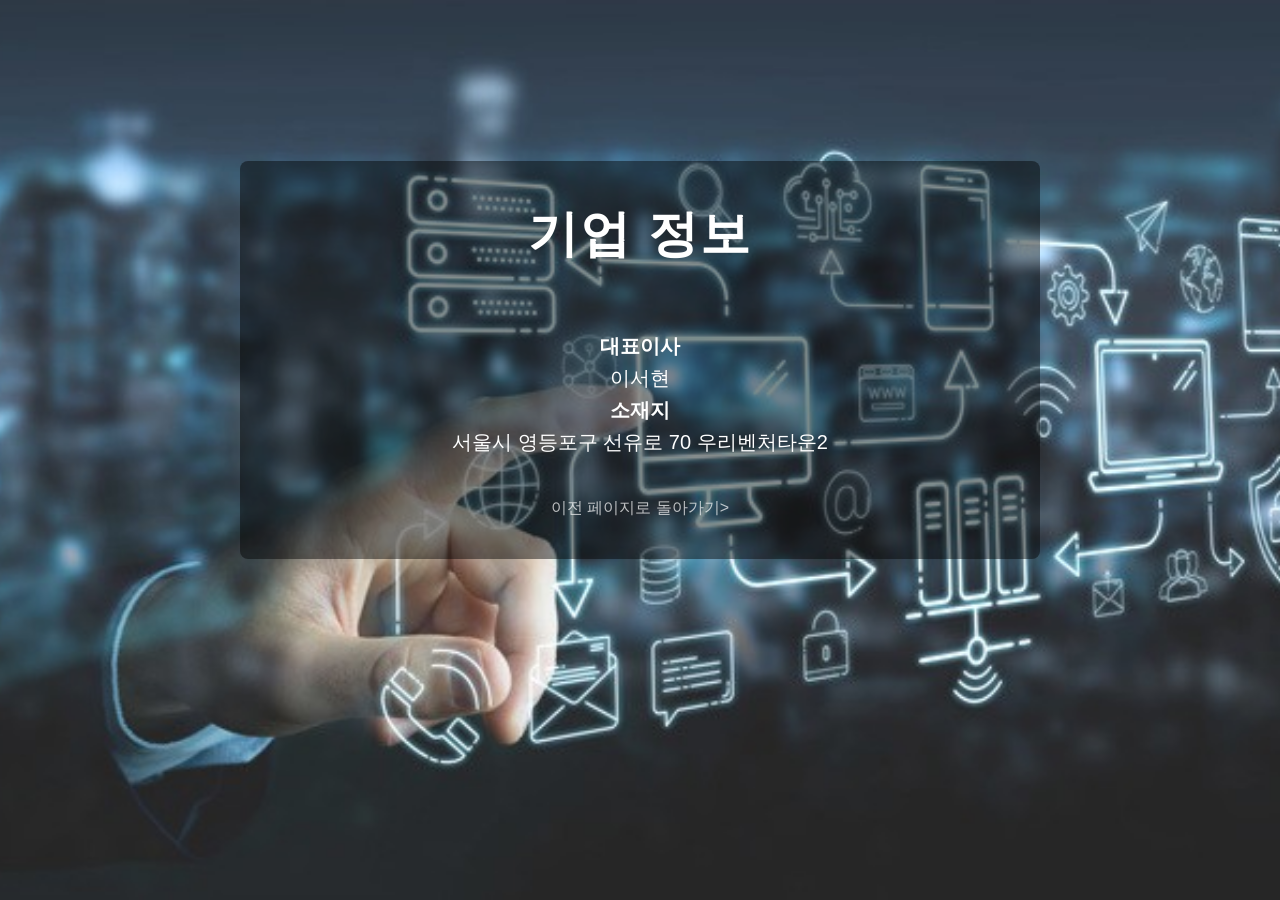
==== company.html @ 7988468d "Update company.html" ====
<!DOCTYPE html>
<html lang="ko">
<head>
<meta charset="UTF-8">
<title>루센라이즈 기업 정보</title>
<link rel="stylesheet" href="css/style.css">


<style>
    body{
        margin:0;
        font-family: Arial, sans-serif;
    
        /* 배경 이미지 */ 
        background-image: url("pictures/background_transparent15.jpg"); 
        background-size: cover; 
        background-position: center; 
        background-repeat: no-repeat; 
    
        /* 중앙 정렬 */ 
        display:flex; 
        justify-content:center; 
        align-items:center; 
        height:100vh; 
        color:white;
    }
    
    /* 글 영역 */
    .content{
        max-width:800px;
        text-align:center;
        background: rgba(0,0,0,0.45);
        padding:40px;
        border-radius:8px;
    }
    
    
    
    /* 뒤로가기 버튼*/
        
    .back-link{
        display:block;
        margin-top:40px;
        font-size:16px;
        color:white;
        text-decoration:none;
        cursor:pointer;
        opacity:0.7;
    }
    
    .back-link:hover{
        opacity:1;
    }
</style>

    
</head>

<body>
    <div class="content">
    
        <h1>기업 정보</h1>
        <p class = 'spacer'> </p>
        <p class = 'spacer'> </p>
        
        
        <p>
            <span style="font-weight: bold; font-size:20px;">대표이사</span><br>
            이서현
        </p>

        <p>
            <span style="font-weight: bold; font-size:20px;">소재지</span><br>
            서울시 영등포구 선유로 70 우리벤처타운2
        </p>
        
        
        <a class="back-link" onclick="history.back()">
            이전 페이지로 돌아가기>
        </a>
    
    </div>

</body>
</html>
---- css/style.css ----
:root{
    --header-height:120px;
    --text-color:white;
}

*{
    margin:0;
    padding:0;
    box-sizing:border-box;
    font-family:Arial, Helvetica, sans-serif;
}

html{
    scroll-behavior:smooth;
    scroll-snap-type:y proximity;
}

body{
    color:var(--text-color);
    background-image:url("../pictures/background_transparent15.jpg");
    background-size:cover;
    background-position:center;
    background-attachment:fixed;
}

/* HEADER */
#header{
    position:fixed;
    top:0;
    left:0;
    width:100%;
    height:var(--header-height);
    display:flex;
    flex-direction:column;
    justify-content:center;
    align-items:center;
    background:rgba(0,0,0,0.45);
    backdrop-filter:blur(6px);
    transition:transform 0.35s ease;
    z-index:1000;
}

.header-hide{
    transform:translateY(-100%);
}

/* LOGO */
.logo{
    font-size:34px;
    font-weight:700;
    letter-spacing:4px;
    margin-bottom:10px;
}

/* MENU */
.menu{
    display:flex;
    gap:40px;
    list-style:none;
}

.menu a{
    text-decoration:none;
    color:white;
    font-size:16px;
    position:relative;
    padding-bottom:4px;
    opacity: 0.6;
    transition: all 0.3s ease-in-out;
}

.menu a::after{
    content:"";
    position:absolute;
    left:0;
    bottom:0;
    width:0;
    height:2px;
    background:white;
    transition: all 0.3s ease-in-out;
}

.menu a:hover{
    opacity: 1;
}

.menu a:hover::after{
    width:100%;
}

/* SECTION */
.section{
    height:100vh;
    display:flex;
    align-items:center;
    justify-content:center;
    text-align:center;
    scroll-snap-align:start;
    padding-top:var(--header-height);
    position:relative;
}

/* TEXT */

.spacer {
    margin: 20px 0;
    height: 1px;
}

.content{
    width: 80%;
    max-width: 800px; /*본문 가로 최대 길이*/
    margin: 0 auto;   /*본문 중앙 정렬*/
    position: relative;
    top: -10%;        /*중간보다 살짝 아래에 배치*/
}

.content h1{
    font-size: clamp(30px, 5vw, 50px);
    margin-bottom:20px;
    letter-spacing:2px;
}

.content p{
    font-size: clamp(17.5px, 2.5vw, 20px);
    line-height:1.6;
}


.detail-link{
    display:block;           /* 가운데 정렬 가능하게 */
    margin-top:40px;         /* 본문 아래 간격 */
    
    color:white;             /* 흰색 글씨 */
    text-decoration:none;
    font-size:16px;
    opacity:0.7;
    transition:0.3s;
}

.detail-link:hover{
    opacity:1;
}
}

/* 스크롤 화살표 기호 */
.scroll{
    position: absolute;
    bottom: 20px;
    font-size: 2rem;
    animation: bounce 1.5s infinite;
}

/* 화살표 위아래 애니메이션 */
@keyframes bounce {
    0%, 100% { transform: translateY(0); }
    50% { transform: translateY(-10px); }
}

/* OVERLAY */
.section::before{
    content:"";
    position:absolute;
    left:0;
    top:0;
    width:100%;
    height:100%;
    background:rgba(0,0,0,0.45);
    z-index:-1;
}
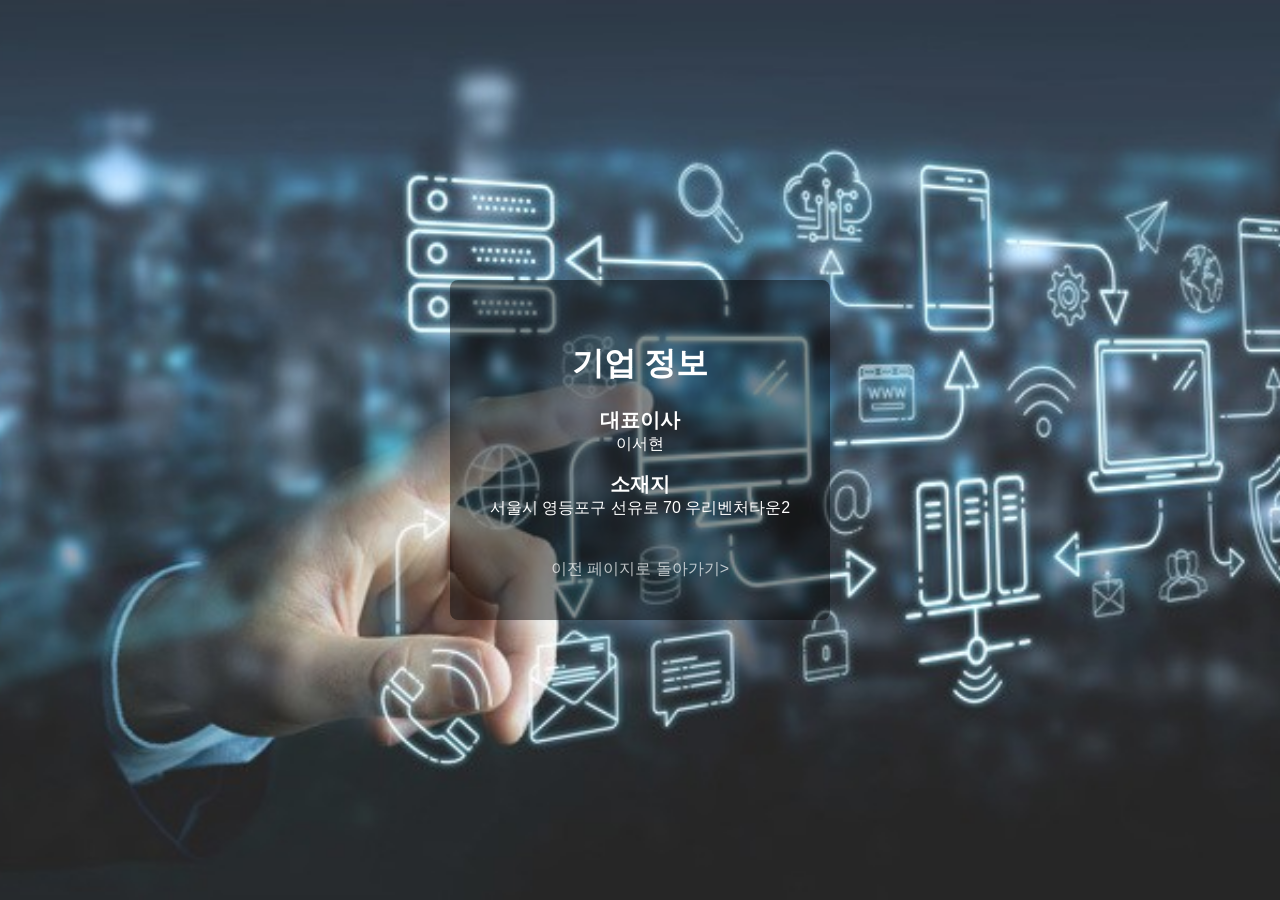
==== commit a41cf8cf: "Update company.html" ====
--- a/company.html
+++ b/company.html
@@ -3,7 +3,6 @@
 <head>
 <meta charset="UTF-8">
 <title>루센라이즈 기업 정보</title>
-<link rel="stylesheet" href="css/style.css">
 
 
 <style>
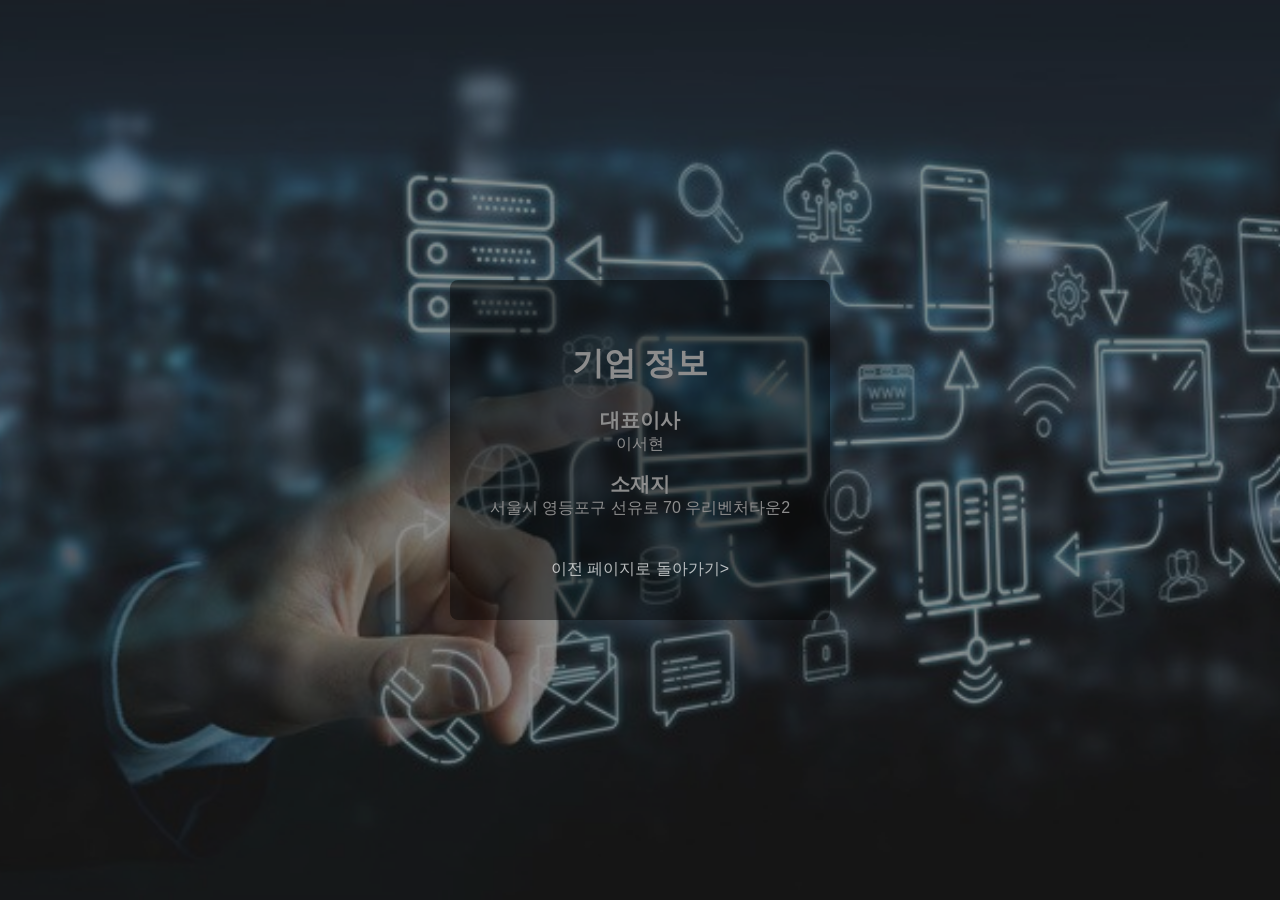
==== commit aacf42bc: "Update company.html" ====
--- a/company.html
+++ b/company.html
@@ -23,6 +23,18 @@
         height:100vh; 
         color:white;
     }
+    
+    body::before{
+        content:"";
+        position:absolute;
+        top:0;
+        left:0;
+        width:100%;
+        height:100%;
+        background:rgba(0,0,0,0.45);
+        z-index:0;
+    }
+
     
     /* 글 영역 */
     .content{
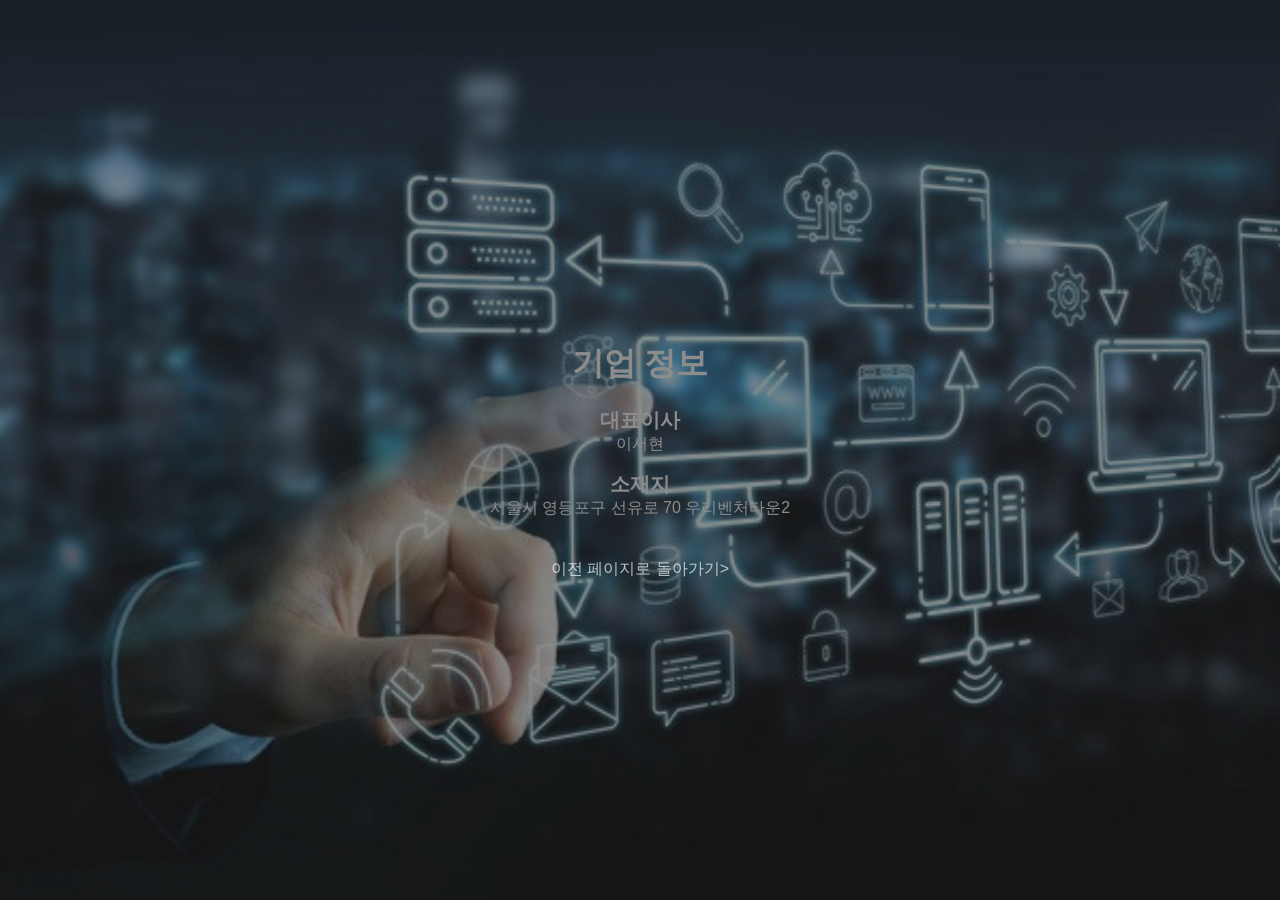
==== commit 330c5e24: "Update company.html" ====
--- a/company.html
+++ b/company.html
@@ -40,7 +40,6 @@
     .content{
         max-width:800px;
         text-align:center;
-        background: rgba(0,0,0,0.45);
         padding:40px;
         border-radius:8px;
     }
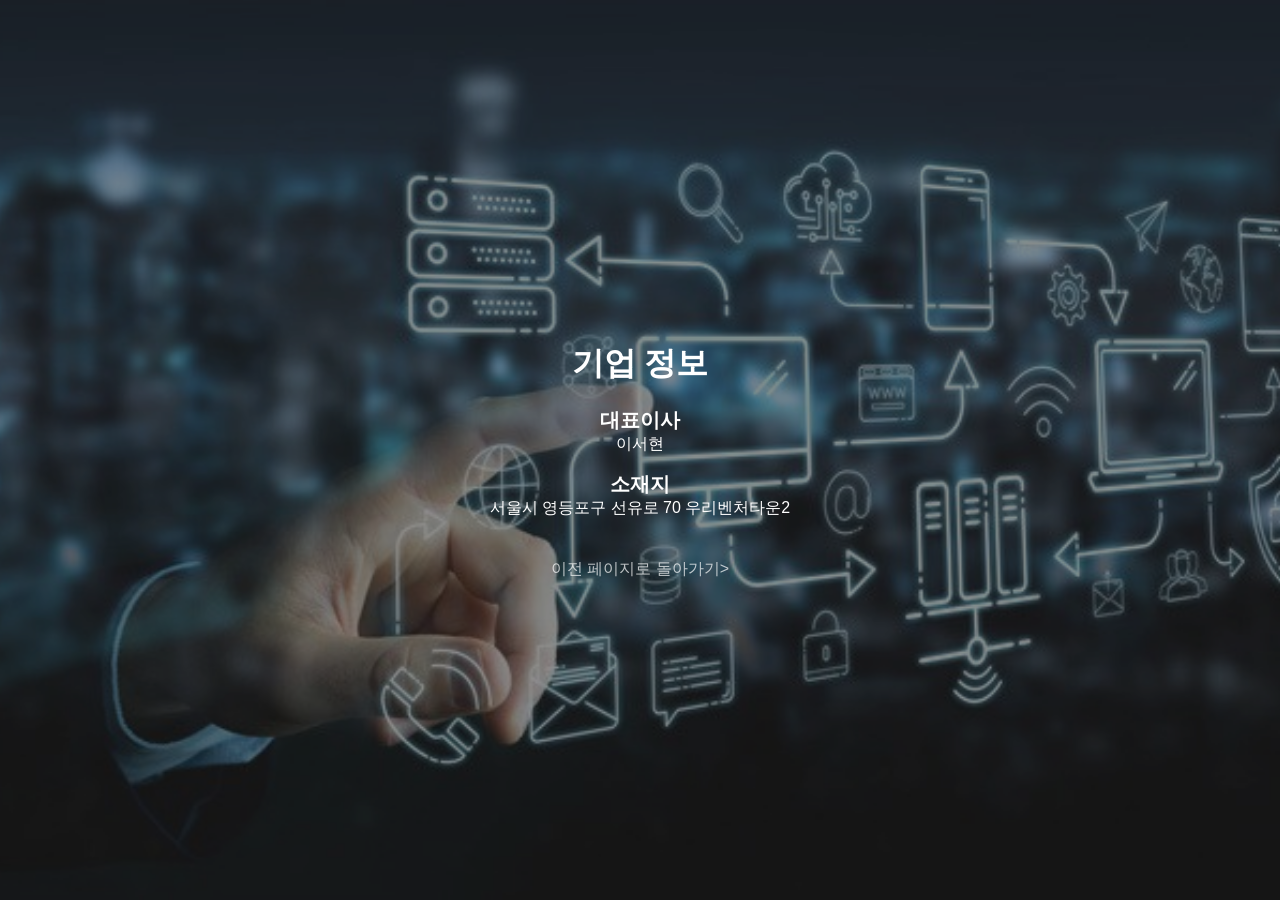
==== commit 8a69df76: "Update company.html" ====
--- a/company.html
+++ b/company.html
@@ -32,7 +32,7 @@
         width:100%;
         height:100%;
         background:rgba(0,0,0,0.45);
-        z-index:0;
+        z-index:-1;
     }
 
     
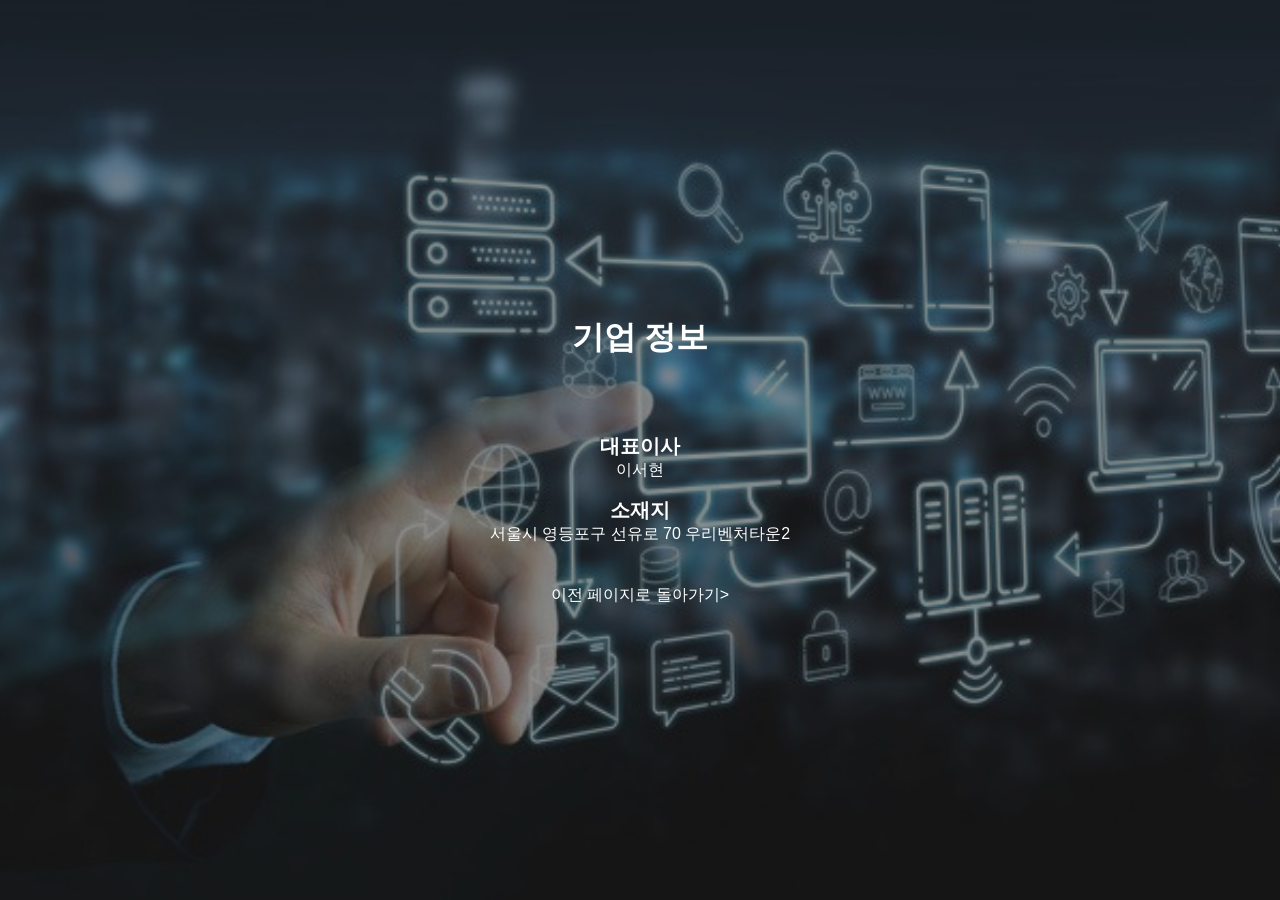
==== commit 4120bf5c: "Update company.html" ====
--- a/company.html
+++ b/company.html
@@ -5,26 +5,29 @@
 <title>루센라이즈 기업 정보</title>
 
 
+
 <style>
-    body{
-        margin:0;
-        font-family: Arial, sans-serif;
-    
-        /* 배경 이미지 */ 
-        background-image: url("pictures/background_transparent15.jpg"); 
-        background-size: cover; 
-        background-position: center; 
-        background-repeat: no-repeat; 
-    
-        /* 중앙 정렬 */ 
-        display:flex; 
-        justify-content:center; 
-        align-items:center; 
-        height:100vh; 
-        color:white;
-    }
-    
-    body::before{
+body{
+    margin:0;
+    font-family: Arial, sans-serif;
+
+    /* 배경 이미지 */ 
+    background-image: url("pictures/background_transparent15.jpg"); 
+    background-size: cover; 
+    background-position: center; 
+    background-repeat: no-repeat; 
+
+    /* 중앙 정렬 */ 
+    display:flex; 
+    justify-content:center; 
+    align-items:center; 
+    height:100vh; 
+    color:white;
+
+    position:relative;
+}
+
+body::before{
         content:"";
         position:absolute;
         top:0;
@@ -35,43 +38,69 @@
         z-index:-1;
     }
 
-    
-    /* 글 영역 */
-    .content{
-        max-width:800px;
-        text-align:center;
-        padding:40px;
-        border-radius:8px;
+/* 글 영역 */
+.content{
+    max-width:800px;
+    text-align:center;
+    padding:40px;
+    border-radius:8px;
+
+    opacity:0;
+    transform:translateY(30px);
+    animation:fadeUp 1.2s ease forwards;
+}
+
+  /* 애니메이션 기본 상태 */
+.content h1,
+.content p,
+.content a{
+    opacity:0;
+    transform:translateY(40px);
+    animation:fadeUp 1s ease forwards;
+}
+
+/* 순차 등장 */
+.content h1{ animation-delay:0.2s; }
+.content p:nth-of-type(1){ animation-delay:0.5s; }
+.content p:nth-of-type(2){ animation-delay:0.8s; }
+.content p:nth-of-type(3){ animation-delay:1.1s; }
+.content a{ animation-delay:1.4s; }
+
+/* 애니메이션 */
+@keyframes fadeUp{
+    to{
+        opacity:1;
+        transform:translateY(0);
     }
-    
-    
-    
-    /* 뒤로가기 버튼*/
-        
-    .back-link{
-        display:block;
-        margin-top:40px;
-        font-size:16px;
-        color:white;
-        text-decoration:none;
-        cursor:pointer;
-        opacity:0.7;
-    }
-    
-    .back-link:hover{
-        opacity:1;
-    }
+}
+
+
+
+/* 뒤로가기 버튼 */
+.back-link{
+    display:block;
+    margin-top:40px;
+    font-size:16px;
+    color:white;
+    text-decoration:none;
+    cursor:pointer;
+    opacity:0.7;
+}
+
+.back-link:hover{
+    opacity:1;
+}
 </style>
 
+</head>
     
-</head>
 
 <body>
     <div class="content">
     
         <h1>기업 정보</h1>
-        <p class = 'spacer'> </p>
-        <p class = 'spacer'> </p>
+        <br>
+        <br>
         
         
         <p>
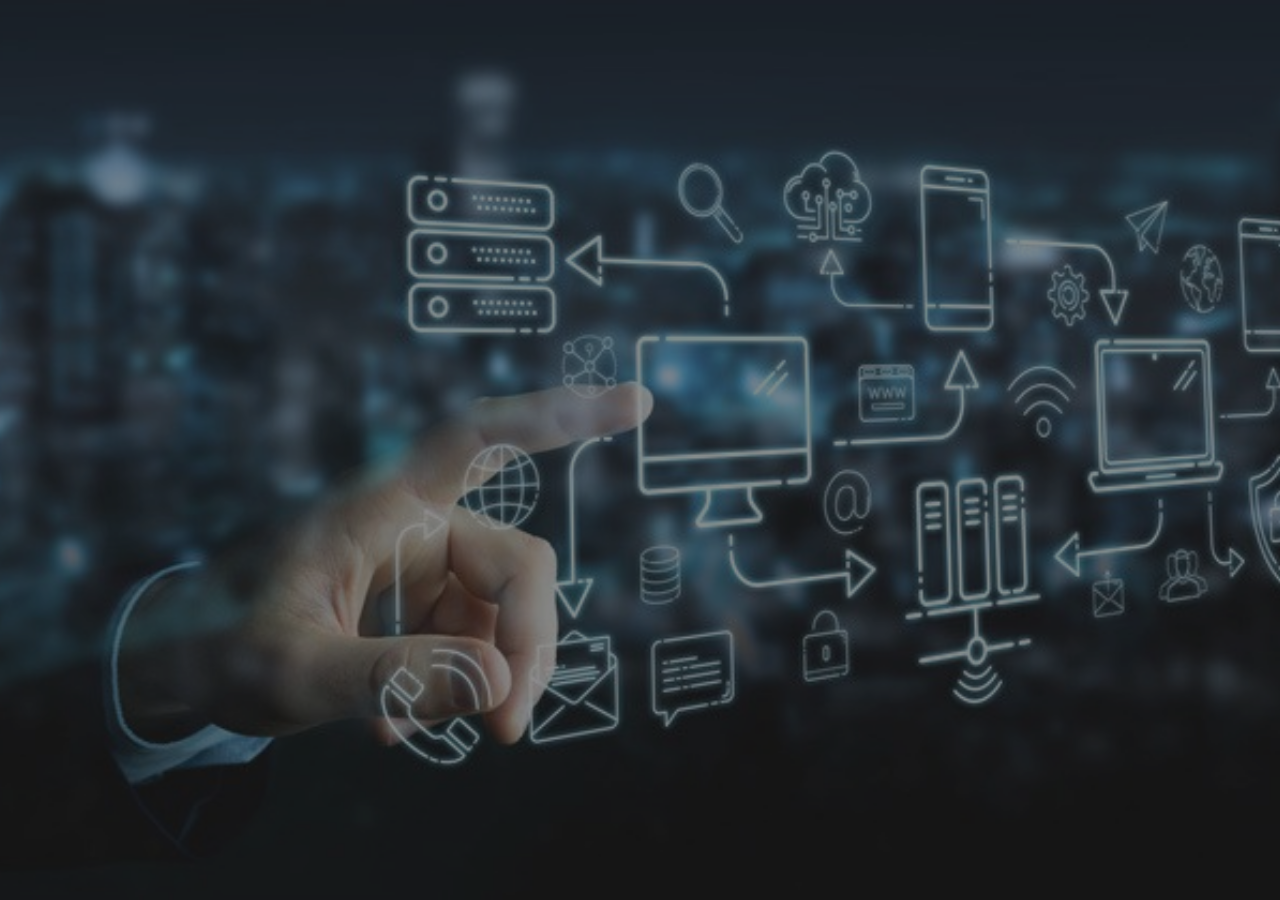
==== commit 73640a26: "Update company.html" ====
--- a/company.html
+++ b/company.html
@@ -69,7 +69,6 @@
 /* 애니메이션 */
 @keyframes fadeUp{
     to{
-        opacity:1;
         transform:translateY(0);
     }
 }
@@ -84,7 +83,7 @@
     color:white;
     text-decoration:none;
     cursor:pointer;
-    opacity:0.7;
+    opacity:0.6;
 }
 
 .back-link:hover{
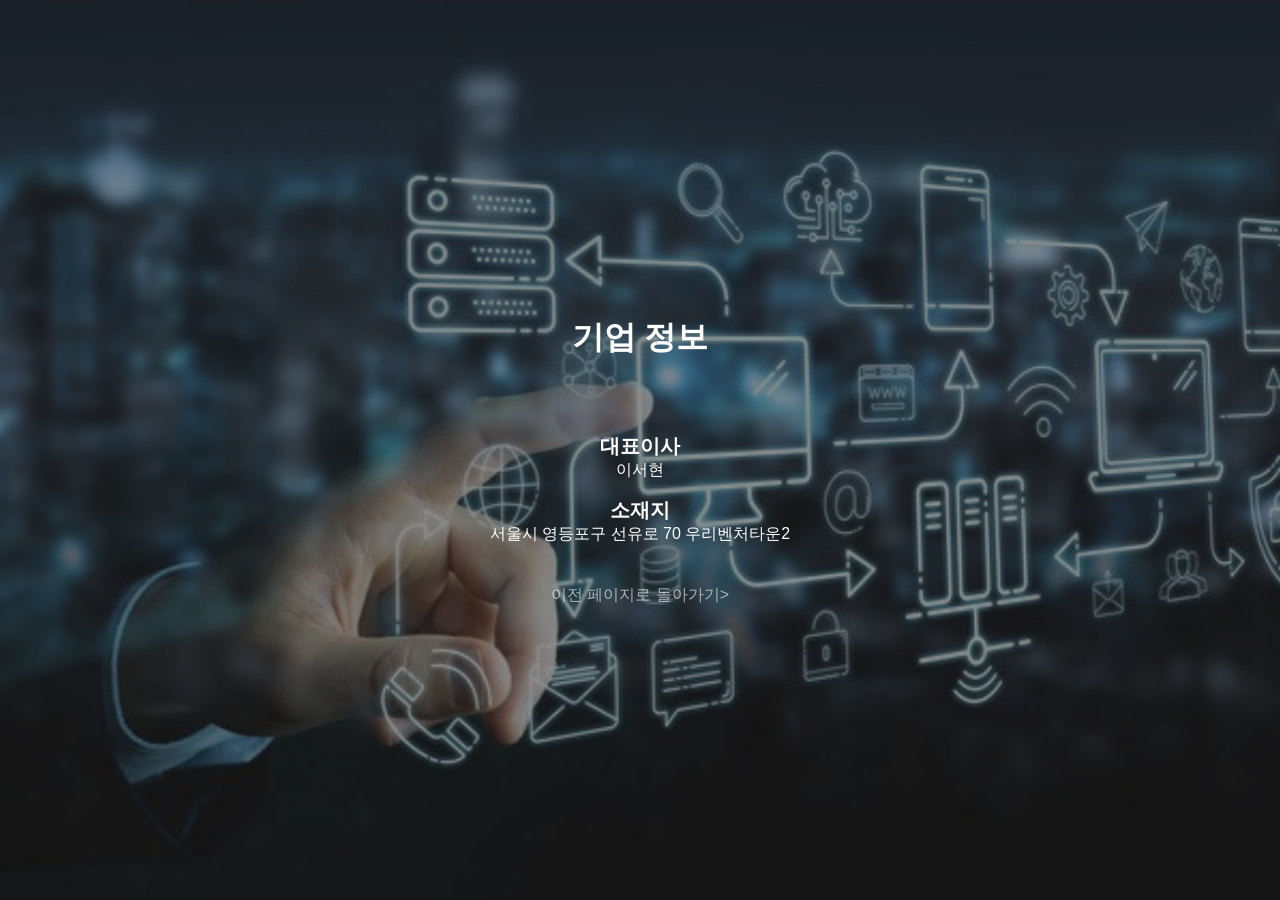
==== commit e301dc16: "Update company.html" ====
--- a/company.html
+++ b/company.html
@@ -45,33 +45,8 @@
     padding:40px;
     border-radius:8px;
 
-    opacity:0;
-    transform:translateY(30px);
-    animation:fadeUp 1.2s ease forwards;
 }
 
-  /* 애니메이션 기본 상태 */
-.content h1,
-.content p,
-.content a{
-    opacity:0;
-    transform:translateY(40px);
-    animation:fadeUp 1s ease forwards;
-}
-
-/* 순차 등장 */
-.content h1{ animation-delay:0.2s; }
-.content p:nth-of-type(1){ animation-delay:0.5s; }
-.content p:nth-of-type(2){ animation-delay:0.8s; }
-.content p:nth-of-type(3){ animation-delay:1.1s; }
-.content a{ animation-delay:1.4s; }
-
-/* 애니메이션 */
-@keyframes fadeUp{
-    to{
-        transform:translateY(0);
-    }
-}
 
 
 
